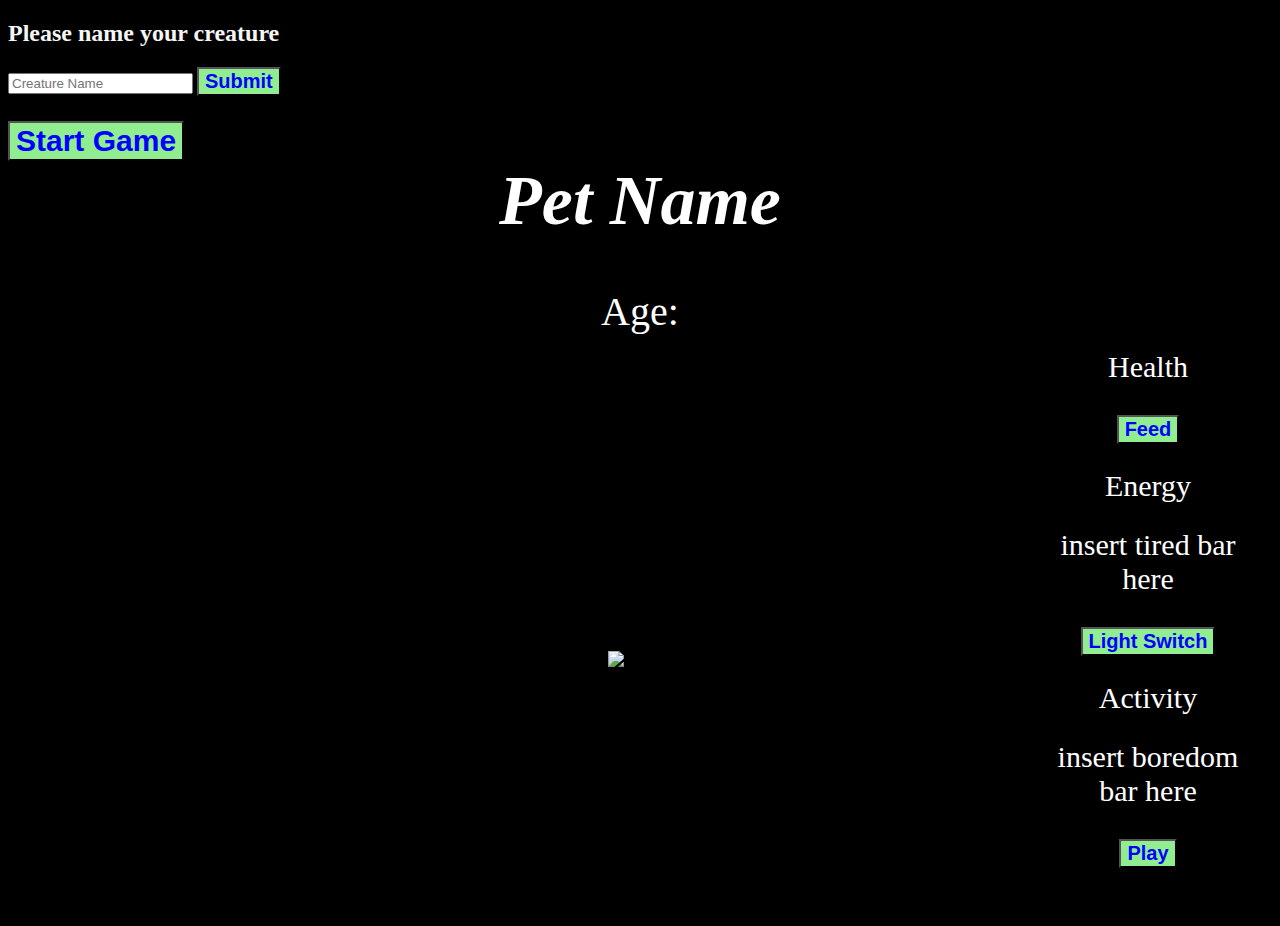
==== dragon.html @ 6ea42780 "first save" ====
<!DOCTYPE html>
<html lang="en">
<head>
    <link rel="stylesheet" href="dragon.css">
    <title>Dragon</title>
</head>
<body>
    
    <h2>Please name your creature</h2>
    
    <form id = "form">
        <input type="text" id="name" placeholder="Creature Name">
        <button>Submit</button>

    </form>
    <button id ="start">Start Game</button>
    <h1>Pet Name </h1>
     <p id = "age">Age: </p>
    <div class = "game">
        <img class = "creature" src="https://i.imgur.com/HUo9K0W.png">

        <div class = "stats">
            <div id = "health">Health
                <div id = "healthbar"></div>
                <button id = "feed">Feed</button>
            </div>
    
            <div id = "sleepiness">Energy
                <div id = "tiredbar">insert tired bar here</div>
                <button id="lights">Light Switch</button>
            </div>
    
            <div id = "boredom">Activity
                <div id = "boredombar">insert boredom bar here</div>
                <button id = "play">Play</button>
            </div>
         </div>
             
    </div>
    
    <script src="pet.js"></script>

</body>
</html>
---- dragon.css ----
body {
    background-color: black;
    background-image: url(https://i.imgur.com/dL69sEo.jpg);
    background-position: center;
    background-size: cover;
    background-repeat: no-repeat;
}
.game {
    display: flex;
    flex-direction: row;
    align-items: center;
    
}

h1 {
    color: white;
    text-align: center;
    font-size: 70px;   
    font-style: oblique; 
    margin-top: 0px;
}
h2 {
    color: whitesmoke;
}
h3 {color: white;
    margin: 0px;
}
button {
    color: blue;
    font-size: 20px;
    font-weight: bold;
    background-color: lightgreen;
    display: inline;
    margin-bottom: 25px;
    
}
p {
    color: white;
    font-size: 30px;
    margin: 0px;
}
.stats {
    color: white;
    font-size: 30px;
    text-align: center;
    display: block;
    padding-bottom: 25px;
    max-width: 300px;
    max-height: 600px;

}
.creature {
    max-width: 600px;
    max-height: 500px;
    margin: 300px 400px 250px 600px;
}

#age {
    text-align: center;
    padding-bottom: 15px;
    font-size: 40px;

}
#healthbar {
    margin: 25px;
}
#tiredbar {
    margin: 25px;
}
#boredombar {
    margin: 25px;
}
form {
    max-width: 300px;
    margin: none;
}
#start {
    background-color: lightgreen;
    font-size: 30px;
    margin: 0px;
    display: flex;
    align-items: right;
}
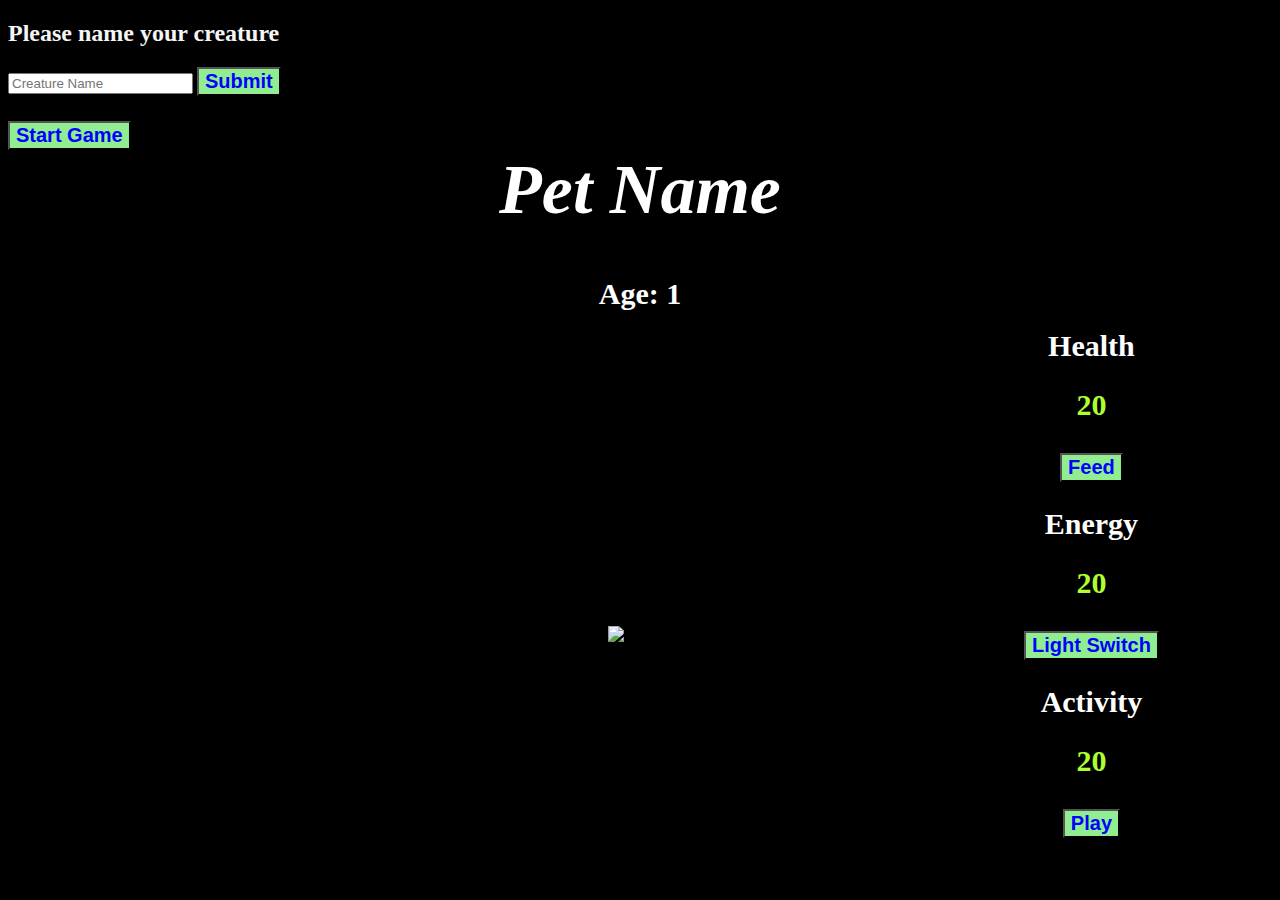
==== commit 2d362cf7: "save 3" ====
--- a/dragon.html
+++ b/dragon.html
@@ -15,23 +15,23 @@
     </form>
     <button id ="start">Start Game</button>
     <h1>Pet Name </h1>
-     <p id = "age">Age: </p>
+     <p id = "age">Age: 1</p>
     <div class = "game">
         <img class = "creature" src="https://i.imgur.com/HUo9K0W.png">
 
         <div class = "stats">
             <div id = "health">Health
-                <div id = "healthbar"></div>
+                <div id = "healthbar">20</div>
                 <button id = "feed">Feed</button>
             </div>
     
             <div id = "sleepiness">Energy
-                <div id = "tiredbar">insert tired bar here</div>
+                <div id = "tiredbar">20</div>
                 <button id="lights">Light Switch</button>
             </div>
     
             <div id = "boredom">Activity
-                <div id = "boredombar">insert boredom bar here</div>
+                <div id = "boredombar">20</div>
                 <button id = "play">Play</button>
             </div>
          </div>
--- a/dragon.css
+++ b/dragon.css
@@ -43,6 +43,7 @@
 .stats {
     color: white;
     font-size: 30px;
+    font-weight: bold;
     text-align: center;
     display: block;
     padding-bottom: 25px;
@@ -59,17 +60,24 @@
 #age {
     text-align: center;
     padding-bottom: 15px;
-    font-size: 40px;
+    font-size: 30px;
+    font-weight: bold;
 
 }
 #healthbar {
     margin: 25px;
+    color: greenyellow;
+    font-weight: bold;
 }
 #tiredbar {
     margin: 25px;
+    color: greenyellow;
+    font-weight: bold;
 }
 #boredombar {
     margin: 25px;
+    color: greenyellow;
+    font-weight: bold;
 }
 form {
     max-width: 300px;
@@ -77,7 +85,7 @@
 }
 #start {
     background-color: lightgreen;
-    font-size: 30px;
+    font-size: 20px;
     margin: 0px;
     display: flex;
     align-items: right;
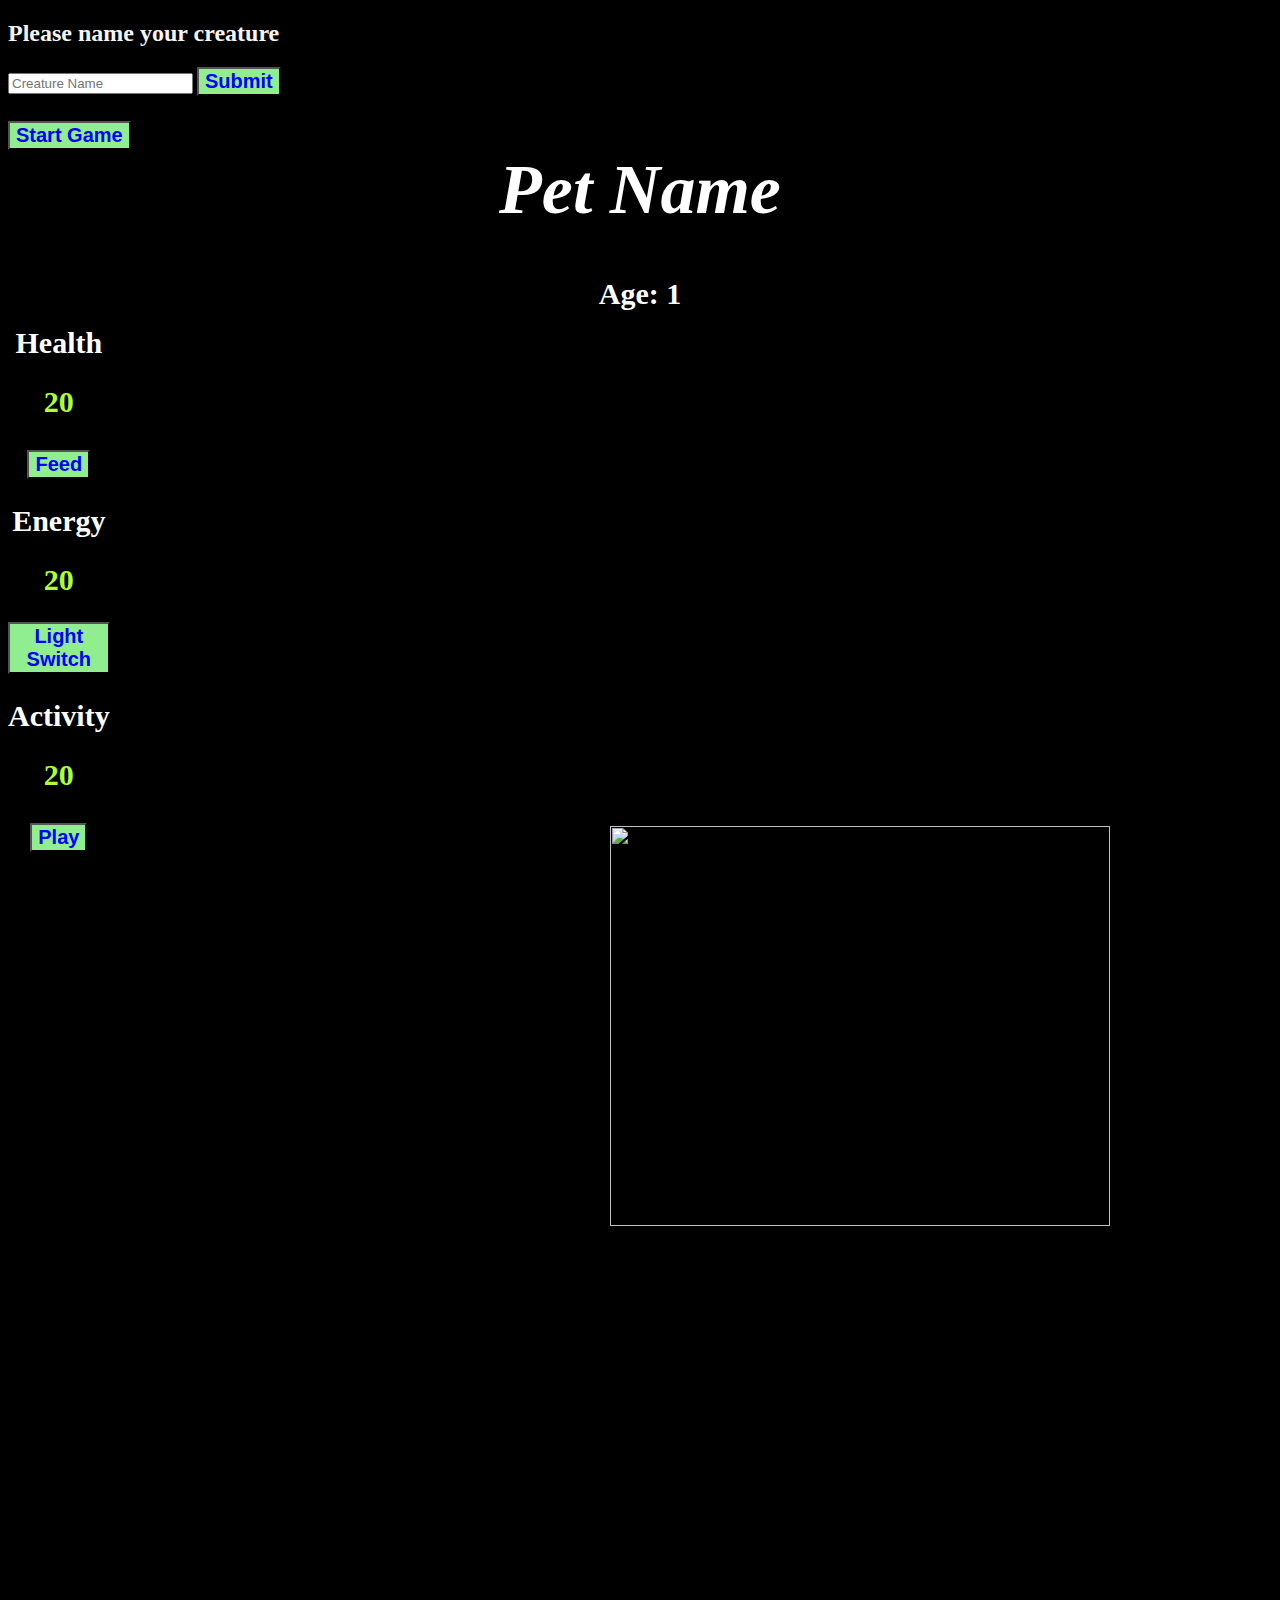
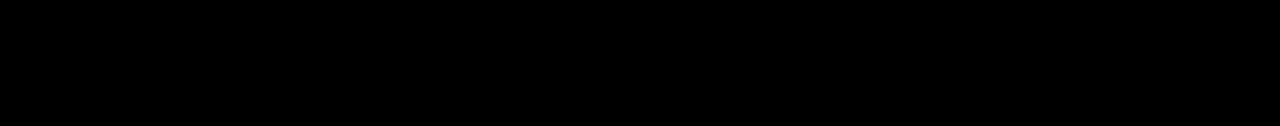
==== commit 234ed892: "save 5" ====
--- a/dragon.html
+++ b/dragon.html
@@ -1,7 +1,7 @@
 <!DOCTYPE html>
 <html lang="en">
 <head>
-    <link rel="stylesheet" href="dragon.css">
+    <link rel="stylesheet" href="style.css">
     <title>Dragon</title>
 </head>
 <body>
@@ -16,26 +16,25 @@
     <button id ="start">Start Game</button>
     <h1>Pet Name </h1>
      <p id = "age">Age: 1</p>
-    <div class = "game">
-        <img class = "creature" src="https://i.imgur.com/HUo9K0W.png">
 
+    <div class = "console"> 
         <div class = "stats">
             <div id = "health">Health
                 <div id = "healthbar">20</div>
                 <button id = "feed">Feed</button>
             </div>
-    
+            
             <div id = "sleepiness">Energy
                 <div id = "tiredbar">20</div>
                 <button id="lights">Light Switch</button>
             </div>
-    
+            
             <div id = "boredom">Activity
                 <div id = "boredombar">20</div>
                 <button id = "play">Play</button>
             </div>
-         </div>
-             
+        </div>
+        <img class = "creature" src="https://i.imgur.com/HUo9K0W.png">
     </div>
     
     <script src="pet.js"></script>
--- a/style.css
+++ b/style.css
@@ -0,0 +1,110 @@
+
+body {
+    background-color: black;
+    background-image: url(https://i.imgur.com/dL69sEo.jpg);
+    background-position: center;
+    background-size: cover;
+    background-repeat: no-repeat;
+    max-width: 100vw;
+    max-height: 100vh;
+}
+
+h1 {
+    color: white;
+    text-align: center;
+    font-size: 70px;   
+    font-style: oblique; 
+    margin-top: 0px;
+}
+h2 {
+    color: whitesmoke;
+}
+h3 {color: white;
+    margin: 0px;
+}
+button {
+    color: blue;
+    font-size: 20px;
+    font-weight: bold;
+    background-color: lightgreen;
+    display: inline;
+    margin-bottom: 25px;
+    
+}
+p {
+    color: white;
+    font-size: 30px;
+    margin: 0px;
+}
+.stats {
+    color: white;
+    font-size: 30px;
+    font-weight: bold;
+    text-align: center;
+    display: block;
+    padding-bottom: 25px;
+    max-width: 300px;
+    max-height: 600px;
+    align-items: flex-end;
+
+}
+
+.console {
+    display: flex;
+    
+}
+
+.creature {
+    width: 500px;
+    height: 400px;
+    margin: 500px;
+    animation: moveCreature 4s infinite;
+    animation-direction: alternate-reverse;
+}
+
+/* https://www.w3schools.com/css/css3_animations.asp */
+@keyframes moveCreature {
+    from {
+        margin-block-start: 0;
+    }
+    to {
+        margin-top: 200px;
+    }
+    to {
+        margin-bottom: 200px;
+    }
+} 
+
+#age {
+    text-align: center;
+    padding-bottom: 15px;
+    font-size: 30px;
+    font-weight: bold;
+
+}
+#healthbar {
+    margin: 25px;
+    color: greenyellow;
+    font-weight: bold;
+}
+#tiredbar {
+    margin: 25px;
+    color: greenyellow;
+    font-weight: bold;
+}
+#boredombar {
+    margin: 25px;
+    color: greenyellow;
+    font-weight: bold;
+}
+form {
+    max-width: 300px;
+    margin: none;
+}
+#start {
+    background-color: lightgreen;
+    font-size: 20px;
+    margin: 0px;
+    display: flex;
+    align-items: right;
+}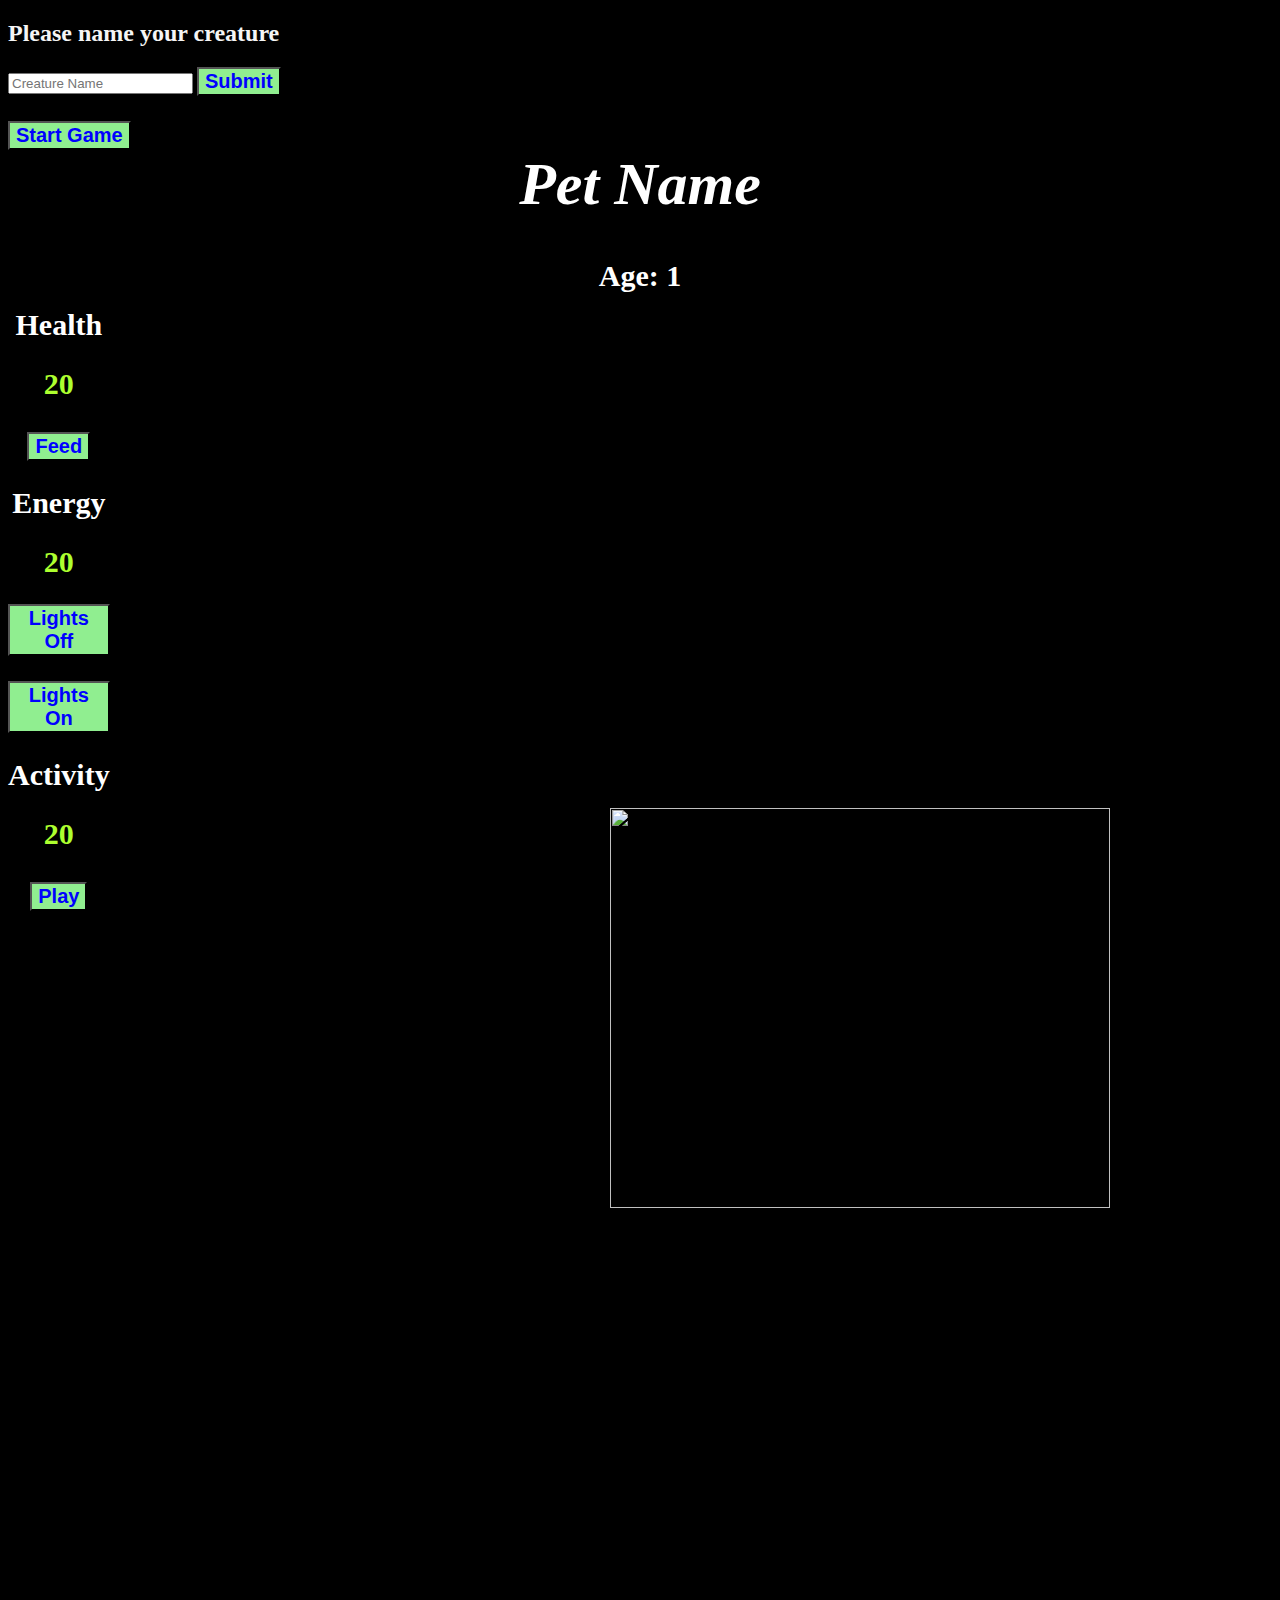
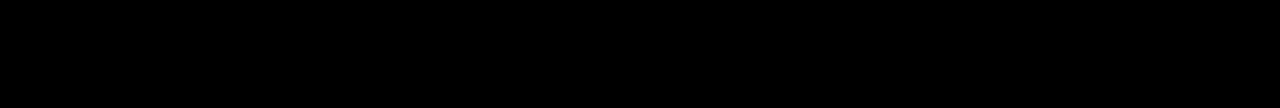
==== commit 0e5fbd7b: "save 6" ====
--- a/dragon.html
+++ b/dragon.html
@@ -26,7 +26,8 @@
             
             <div id = "sleepiness">Energy
                 <div id = "tiredbar">20</div>
-                <button id="lights">Light Switch</button>
+                <button id="lights-off">Lights Off</button>
+                <button id="lights-on">Lights On</button>
             </div>
             
             <div id = "boredom">Activity
--- a/style.css
+++ b/style.css
@@ -12,7 +12,7 @@
 h1 {
     color: white;
     text-align: center;
-    font-size: 70px;   
+    font-size: 60px;   
     font-style: oblique; 
     margin-top: 0px;
 }
@@ -80,6 +80,7 @@
     padding-bottom: 15px;
     font-size: 30px;
     font-weight: bold;
+    margin: 0px;
 
 }
 #healthbar {
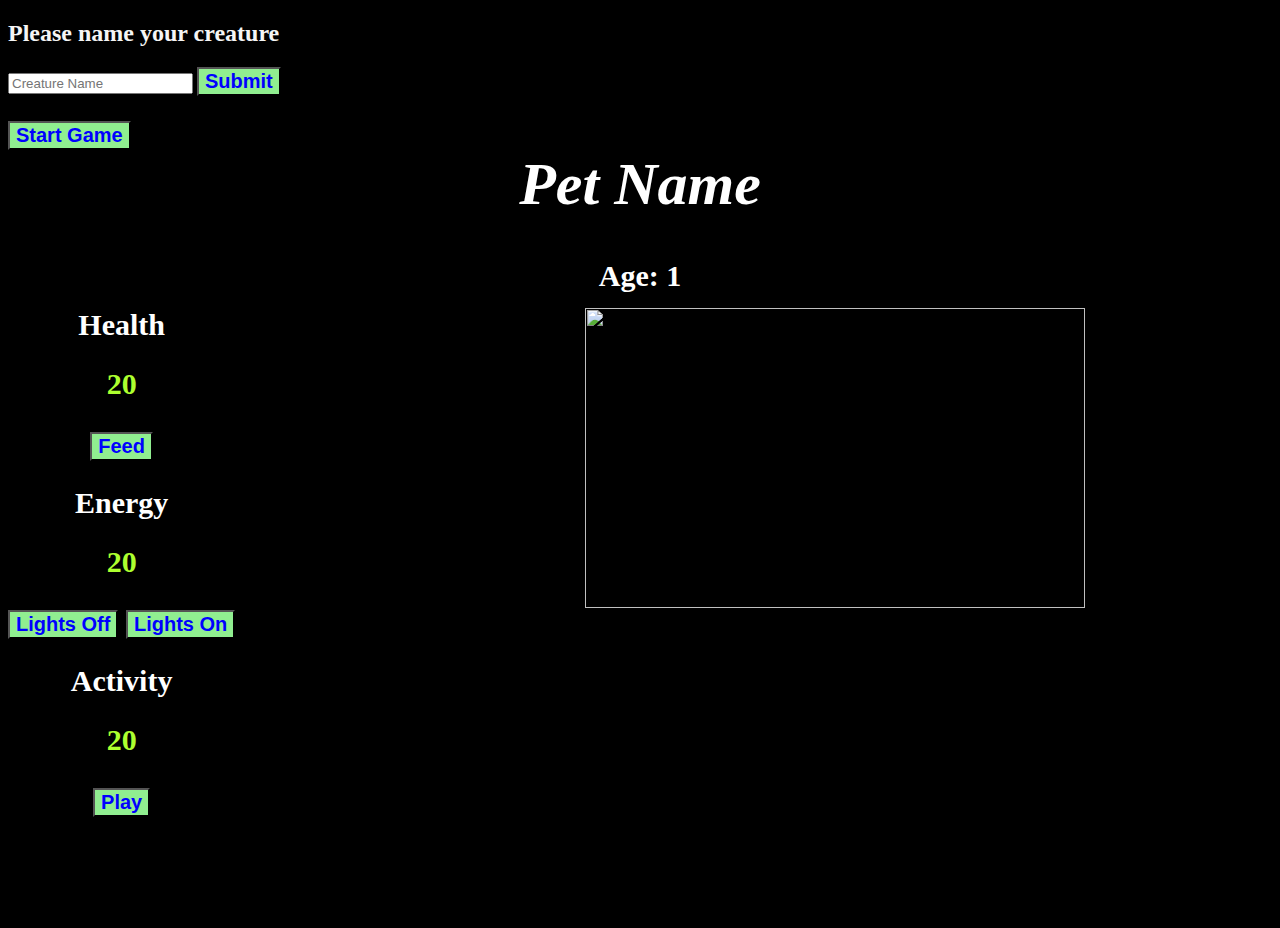
==== commit e31edd7d: "save 7" ====
--- a/dragon.html
+++ b/dragon.html
@@ -35,7 +35,7 @@
                 <button id = "play">Play</button>
             </div>
         </div>
-        <img class = "creature" src="https://i.imgur.com/HUo9K0W.png">
+        <img class = "creature" id="dragon" src="https://i.imgur.com/HUo9K0W.png">
     </div>
     
     <script src="pet.js"></script>
--- a/style.css
+++ b/style.css
@@ -2,11 +2,11 @@
 body {
     background-color: black;
     background-image: url(https://i.imgur.com/dL69sEo.jpg);
-    background-position: center;
+    background-position: center top;
     background-size: cover;
     background-repeat: no-repeat;
     max-width: 100vw;
-    max-height: 100vh;
+    min-height: 100vh;
 }
 
 h1 {
@@ -55,9 +55,7 @@
 }
 
 .creature {
-    width: 500px;
-    height: 400px;
-    margin: 500px;
+    margin: 0px 0px 0px 350px;
     animation: moveCreature 4s infinite;
     animation-direction: alternate-reverse;
 }
@@ -65,16 +63,34 @@
 /* https://www.w3schools.com/css/css3_animations.asp */
 @keyframes moveCreature {
     from {
-        margin-block-start: 0;
+        margin-block-start: 0px;
     }
     to {
-        margin-top: 200px;
+        margin-bottom: 100px;
     }
     to {
-        margin-bottom: 200px;
+        margin-top: 100px;
     }
 } 
 
+#hippogriff {
+    width: 350px;
+    height: 250px;
+    margin-left: 400px;
+}
+#phoenix {
+    width: 350px;
+    height: 250px;
+    margin-left: 400px;
+}
+#thestral {
+    width: 500px;
+    height: 300px;
+}
+#dragon {
+    width: 500px;
+    height: 300px;
+}
 #age {
     text-align: center;
     padding-bottom: 15px;
